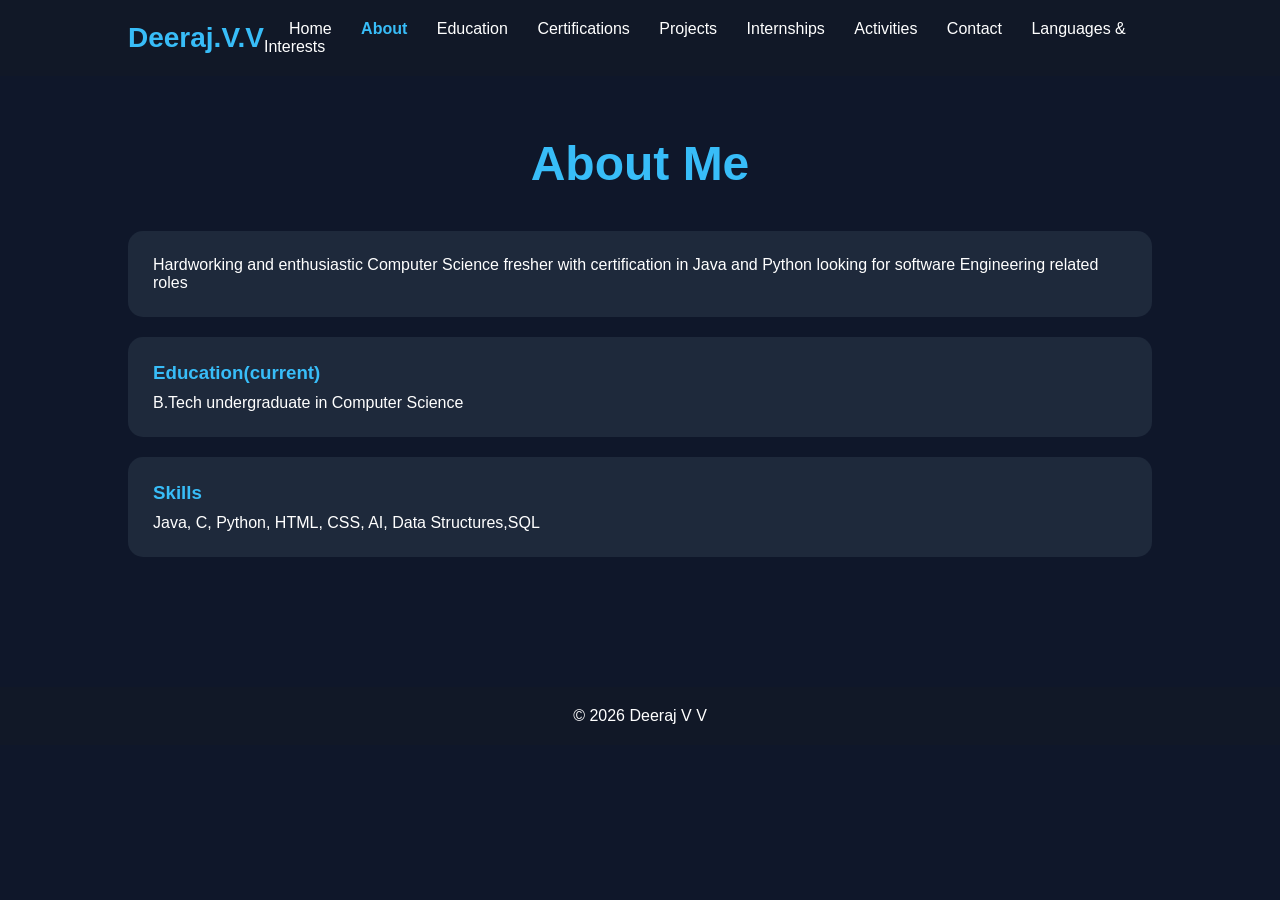
==== about.html @ 92332d8c "Add files via upload" ====
<!DOCTYPE html>
<html>
<head>
<title>About Me</title>
<link rel="stylesheet" href="style.css">
</head>
<body>

<header>
<div class="logo">Deeraj.V.V</div>

<nav>
<a href="index.html">Home</a>
<a href="about.html" class="active">About</a>
<a href="Education.html">Education</a>
<a href="certifications.html">Certifications</a>
<a href="projects.html">Projects</a>
<a href="Internships.html">Internships</a>
<a href="Activities.html">Activities</a>
<a href="contact.html">Contact</a>
<a href="landi.html">Languages & Interests</a>

</nav>
</header>

<div class="container">

<h1 class="page-title">About Me</h1>

<div class="card">
<p>
Hardworking and enthusiastic Computer Science fresher with certification in Java and Python looking for software
Engineering related roles
</p>
</div>

<div class="card">
<h3>Education(current)</h3>
<p>B.Tech undergraduate in Computer Science</p>
</div>

<div class="card">
<h3>Skills</h3>
<p>Java, C, Python, HTML, CSS, AI, Data Structures,SQL</p>
</div>

</div>

<footer>
© 2026 Deeraj V V
</footer>

</body>
</html>
---- style.css ----
*{
    margin:0;
    padding:0;
    box-sizing:border-box;
    font-family:'Segoe UI',sans-serif;
}
.cert-btn{
    display:inline-block;
    margin-top:15px;
    padding:10px 20px;
    background:#38bdf8;
    color:black;
    text-decoration:none;
    border-radius:8px;
    font-weight:bold;
    transition:0.3s;
}

.cert-btn:hover{
    transform:translateY(-2px);
}

.profile-pic{
    width:220px;
    height:220px;
    border-radius:50%;
    object-fit:cover;
    border:5px solid #38bdf8;
    margin-bottom:25px;
    box-shadow:0 0 25px rgba(56,189,248,0.5);
    transition:0.3s;
}

.profile-pic:hover{
    transform:scale(1.05);
}
body{
    background:#0f172a;
    color:white;
}

header{
    background:#111827;
    padding:20px 10%;
    display:flex;
    justify-content:space-between;
    align-items:center;
    position:sticky;
    top:0;
}

.logo{
    font-size:28px;
    font-weight:bold;
    color:#38bdf8;
}

nav a{
    color:white;
    text-decoration:none;
    margin-left:25px;
    transition:0.3s;
}

nav a:hover{
    color:#38bdf8;
}

.hero{
    height:85vh;
    display:flex;
    flex-direction:column;
    justify-content:center;
    align-items:center;
    text-align:center;
    padding:20px;
}

.hero h1{
    font-size:4rem;
    margin-bottom:15px;
}

.hero span{
    color:#38bdf8;
}

.hero p{
    font-size:1.2rem;
    max-width:700px;
}

.btn{
    margin-top:25px;
    padding:12px 25px;
    border-radius:30px;
    background:#38bdf8;
    color:black;
    text-decoration:none;
    font-weight:bold;
}

.container{
    width:80%;
    margin:auto;
    padding:60px 0;
}

.page-title{
    text-align:center;
    margin-bottom:40px;
    font-size:3rem;
    color:#38bdf8;
}

.card{
    background:#1e293b;
    padding:25px;
    margin-bottom:20px;
    border-radius:15px;
    transition:0.3s;
}

.card:hover{
    transform:translateY(-5px);
}

.card h3{
    color:#38bdf8;
    margin-bottom:10px;
}

footer{
    text-align:center;
    padding:20px;
    background:#111827;
    margin-top:50px;
}

.section-heading{
    margin-top:50px;
    margin-bottom:20px;
    color:#38bdf8;
    border-left:5px solid #38bdf8;
    padding-left:12px;
    font-size:1.8rem;
}

.cert-btn{
    display:inline-block;
    margin-top:15px;
    padding:10px 20px;
    background:#38bdf8;
    color:black;
    text-decoration:none;
    border-radius:8px;
    font-weight:bold;
    transition:0.3s;
}

.cert-btn:hover{
    transform:translateY(-3px);
}

nav a{
    color:white;
    text-decoration:none;
    margin-left:25px;
    transition:0.3s;
}

nav a:hover{
    color:#38bdf8;
}

/* Current page */
nav a.active{
    color:#38bdf8;
    font-weight:bold;
}
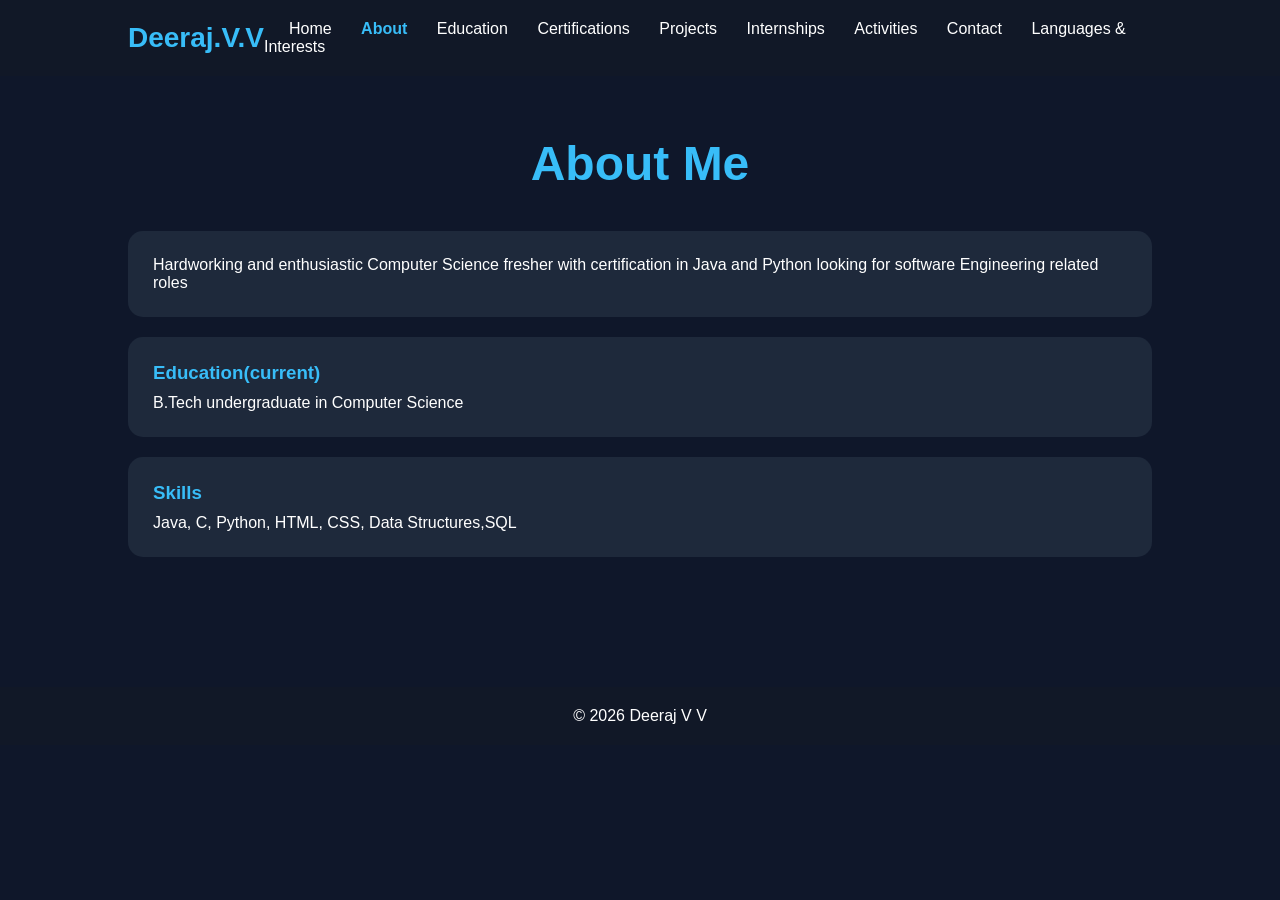
==== commit 688013cd: "Refactor about.html for formatting and content clarity Removed redundant whitespace and corrected fo" ====
--- a/about.html
+++ b/about.html
@@ -16,7 +16,7 @@
 <a href="certifications.html">Certifications</a>
 <a href="projects.html">Projects</a>
 <a href="Internships.html">Internships</a>
-<a href="Activities.html">Activities</a>
+<a href="activities.html">Activities</a>
 <a href="contact.html">Contact</a>
 <a href="landi.html">Languages & Interests</a>
 
@@ -41,7 +41,7 @@
 
 <div class="card">
 <h3>Skills</h3>
-<p>Java, C, Python, HTML, CSS, AI, Data Structures,SQL</p>
+<p>Java, C, Python, HTML, CSS, Data Structures,SQL</p>
 </div>
 
 </div>
@@ -51,4 +51,4 @@
 </footer>
 
 </body>
-</html>+</html>
